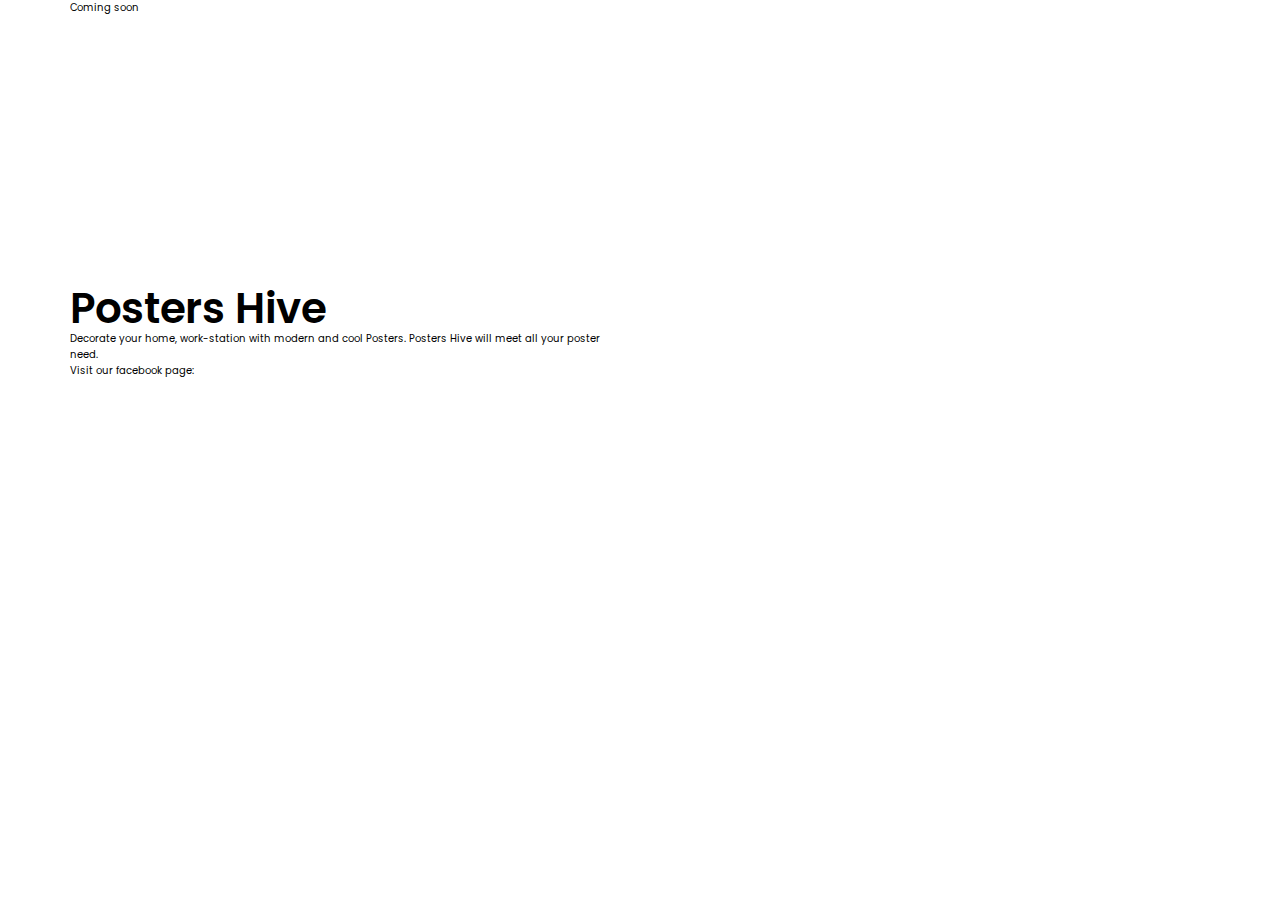
==== index.html @ d9362ae5 "Update index.html" ====
<!DOCTYPE html>
<html lang="en">
<head>
	<meta charset="UTF-8">
	<meta http-equiv="X-UA-Compatible" content="IE=edge">
	<meta name="viewport" content="width=device-width, initial-scale=1.0, maximum-scale=1.0" />
	<meta name="description" content="">
	<meta name="author" content="">
	<link rel="icon" href="#">
	<title>Posters-hive - Cooming Soon</title>

	<!-- CSS
	================================================== -->

	<!-- Main CSS -->
	<link rel="stylesheet" href="css/main/style.css" type="text/css" media="all" />

	<!-- Responsive CSS -->
	<link rel="stylesheet" href="css/main/responsive.css" type="text/css" media="all" />
</head>
<body>
	<!-- App Cooming Soon
	================================================== -->
	<section class="header">
		<div class="row">
			<div class="col-1-of-2">
				<div class="text-box">
					<span class="header_title--span">Coming soon</span>
					<h1 class="header_title">
						Posters Hive
					</h1>
					<p class="header_subtitle">Decorate your home, work-station with modern and cool Posters. Posters Hive will meet all your poster need.</p>
				</div>
				<div class="btn-box">
					<div class="btn-text">Visit our facebook page:</div>
					<div class="btn">
						<a href="https://www.facebook.com/postershive" target="_blank">
							<img src="images/btn.png" alt="">
						</a>
					</div>
				</div>
			</div>
				
		</div><!-- header -->
	</section>
</html>
---- css/main/style.css ----
/* --------------------------------------
=========================================

Posters Hive - E-commerce site
AUTHOR: SAYED MAHMUD RONI
VERSION: 1.00

=========================================
-----------------------------------------*/





/*============================
// GOOGLE FONT
==============================*/

@import url('https://fonts.googleapis.com/css?family=Arvo:700|Open+Sans:400,600|Poppins:600,700');

/*============================
// GLOBAL STYLES
==============================*/

/* 
0 - 600px :       PHONE
600px - 900px :   Tablet Potrait
900px - 1200px :  Tablet Landscape
[1200px - 1800px] is where normal styles apply

 */

*,
*::after,
*::before {
  margin: 0;
  padding: 0;
  -webkit-box-sizing: inherit;
          box-sizing: inherit;
}

html {
  font-size: 62.5%;
  font-family: "Poppins";
}

body {
  -webkit-box-sizing: border-box;
          box-sizing: border-box;
}


.row {
  max-width: 114rem;
  margin: 0 auto;
}
.row::after {
  content: "";
  display: table;
  clear: both;
}
.row:not(:last-child) {
  margin-bottom: 8rem;
}

.row .col-1-of-2 {
  width: calc( (100% - 6rem ) / 2 );
}
.row .col-1-of-3 {
  width: calc( (100% - 2 * 6rem ) / 3 );
}
.row .col-2-of-3 {
  width: calc( 2 * ((100% - 2 * 6rem ) / 3) + 6rem );
}
.row .col-1-of-4 {
  width: calc( (100% - 3 * 6rem ) / 4 );
}
.row .col-2-of-4 {
  width: calc( 2 * ((100% - 3 * 6rem ) / 4) + 6rem );
}
.row .col-3-of-4 {
  width: calc( 3 * ((100% - 3 * 6rem ) / 4) + ( 2 * 6rem ) );
}

.absCenter {
    position: absolute;
    top: 50%;
    left: 50%;
    transform: translate(-50%, -50%);
}

.clearfix::after {
  content: "";
  display: table;
  clear: both;
}

.header {
	height: 1vh;
	max-height: 100%;
}

.header_title {
	font-size: 4.2rem;
	font-weight: 600;
	line-height: 4.5rem;
	margin-top: 50%;
}


.img_box {
	height: 100%;
}
---- css/main/responsive.css ----
@media (max-width: 56.25em) {
  .row:not(:last-child) {
    margin-bottom: 6rem;
  }
}
@media (max-width: 56.25em) {
  .row {
    max-width: 50rem;
    padding: 0 3rem;
  }
}
.row [class^=col-] {
  float: left;
}
.row [class^=col-]:not(:last-child) {
  margin-right: 6rem;
}
@media (max-width: 56.25em) {
  .row [class^=col-]:not(:last-child) {
    margin-right: 0;
    margin-bottom: 6rem;
  }
}
@media (max-width: 56.25em) {
  .row [class^=col-] {
    width: 100% !important;
  }
}
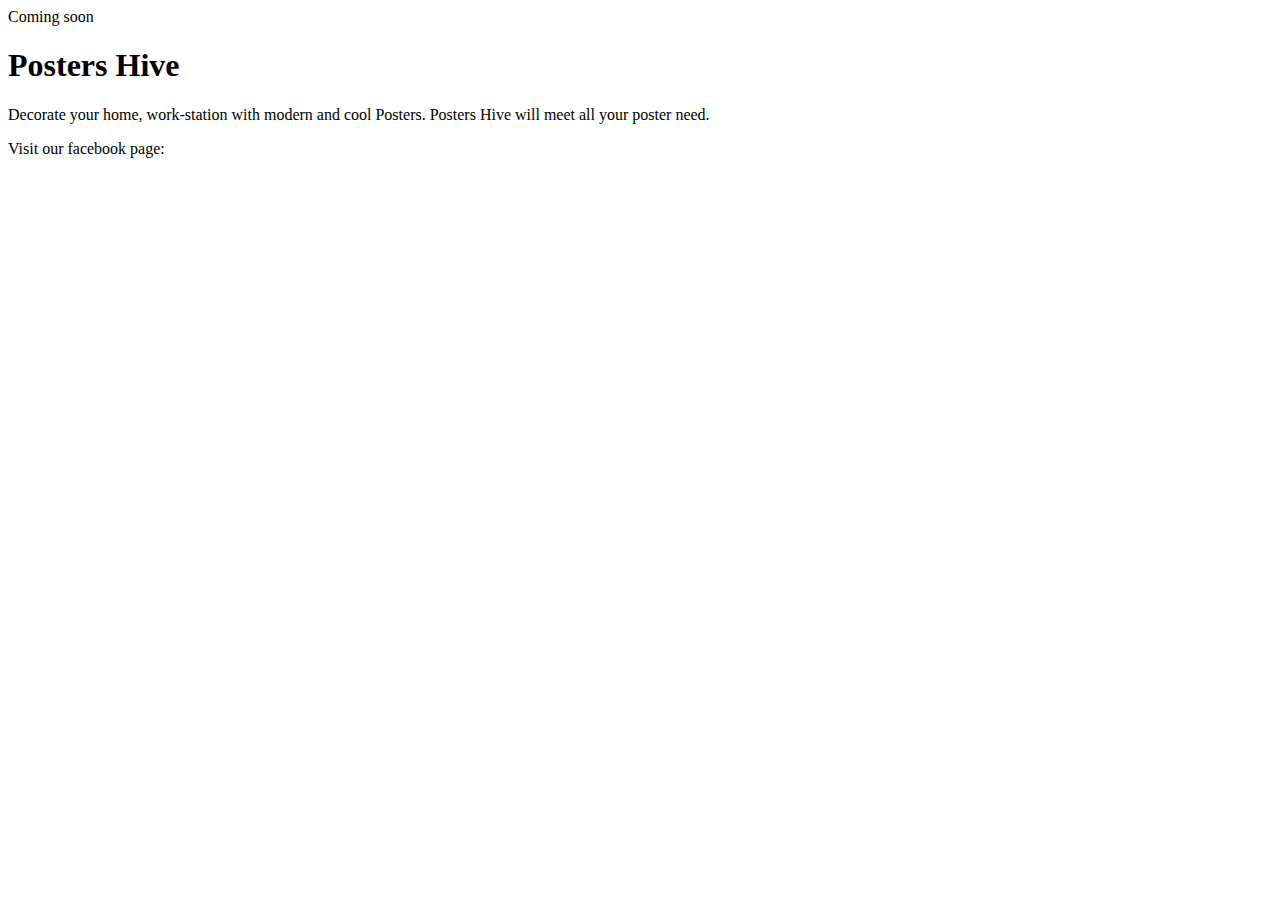
==== commit 4cd282c3: "Update index.html" ====
--- a/index.html
+++ b/index.html
@@ -13,10 +13,10 @@
 	================================================== -->
 
 	<!-- Main CSS -->
-	<link rel="stylesheet" href="css/main/style.css" type="text/css" media="all" />
+	<link rel="stylesheet" href="https://postershive.com/css/main/style.css" type="text/css" media="all" />
 
 	<!-- Responsive CSS -->
-	<link rel="stylesheet" href="css/main/responsive.css" type="text/css" media="all" />
+	<link rel="stylesheet" href="https://postershive.com/css/main/responsive.css" type="text/css" media="all" />
 </head>
 <body>
 	<!-- App Cooming Soon
@@ -35,7 +35,7 @@
 					<div class="btn-text">Visit our facebook page:</div>
 					<div class="btn">
 						<a href="https://www.facebook.com/postershive" target="_blank">
-							<img src="images/btn.png" alt="">
+							<img src="https://postershive.com/images/btn.png" alt="">
 						</a>
 					</div>
 				</div>
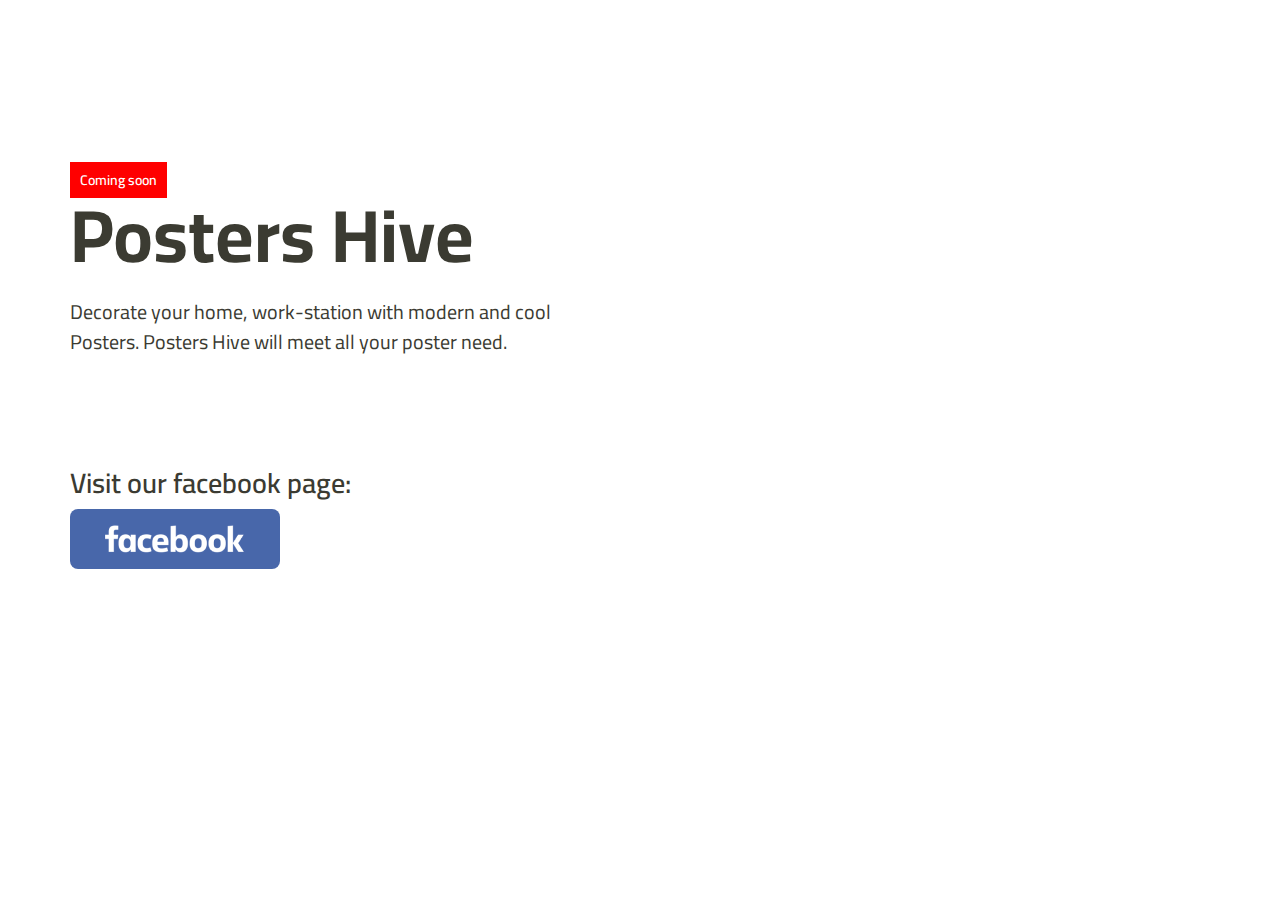
==== commit 8da8af3f: "Update index.html" ====
--- a/index.html
+++ b/index.html
@@ -13,10 +13,10 @@
 	================================================== -->
 
 	<!-- Main CSS -->
-	<link rel="stylesheet" href="https://postershive.com/css/main/style.css" type="text/css" media="all" />
+	<link rel="stylesheet" href="css/main/style.css" type="text/css" media="all" />
 
 	<!-- Responsive CSS -->
-	<link rel="stylesheet" href="https://postershive.com/css/main/responsive.css" type="text/css" media="all" />
+	<link rel="stylesheet" href="css/main/responsive.css" type="text/css" media="all" />
 </head>
 <body>
 	<!-- App Cooming Soon
@@ -35,7 +35,7 @@
 					<div class="btn-text">Visit our facebook page:</div>
 					<div class="btn">
 						<a href="https://www.facebook.com/postershive" target="_blank">
-							<img src="https://postershive.com/images/btn.png" alt="">
+							<img src="images/btn.png" alt="">
 						</a>
 					</div>
 				</div>
--- a/css/main/style.css
+++ b/css/main/style.css
@@ -0,0 +1,198 @@
+/* --------------------------------------
+=========================================
+
+Posters Hive - E-commerce site
+AUTHOR: SAYED MAHMUD RONI
+VERSION: 1.00
+
+=========================================
+-----------------------------------------*/
+
+
+
+
+
+/*============================
+// GOOGLE FONT
+==============================*/
+
+@import url('https://fonts.googleapis.com/css2?family=Cairo:wght@400;600;700&display=swap');
+
+/*============================
+// GLOBAL STYLES
+==============================*/
+
+/* 
+0 - 600px :       PHONE
+600px - 900px :   Tablet Potrait
+900px - 1200px :  Tablet Landscape
+[1200px - 1800px] is where normal styles apply
+
+ */
+
+*,
+*::after,
+*::before {
+  margin: 0;
+  padding: 0;
+  -webkit-box-sizing: inherit;
+          box-sizing: inherit;
+}
+
+html {
+  font-size: 62.5%;
+  font-family: "Cairo";
+}
+
+body {
+  -webkit-box-sizing: border-box;
+          box-sizing: border-box;
+}
+
+
+
+.row {
+  max-width: 114rem;
+  margin: 0 auto;
+}
+.row::after {
+  content: "";
+  display: table;
+  clear: both;
+}
+.row:not(:last-child) {
+  margin-bottom: 8rem;
+}
+
+.row .col-1-of-2 {
+  width: calc( (100% - 6rem ) / 2 );
+}
+.row .col-1-of-3 {
+  width: calc( (100% - 2 * 6rem ) / 3 );
+}
+.row .col-2-of-3 {
+  width: calc( 2 * ((100% - 2 * 6rem ) / 3) + 6rem );
+}
+.row .col-1-of-4 {
+  width: calc( (100% - 3 * 6rem ) / 4 );
+}
+.row .col-2-of-4 {
+  width: calc( 2 * ((100% - 3 * 6rem ) / 4) + 6rem );
+}
+.row .col-3-of-4 {
+  width: calc( 3 * ((100% - 3 * 6rem ) / 4) + ( 2 * 6rem ) );
+}
+
+.absCenter {
+    position: absolute;
+    top: 50%;
+    left: 50%;
+    transform: translate(-50%, -50%);
+}
+
+.clearfix::after {
+  content: "";
+  display: table;
+  clear: both;
+}
+
+.header {
+	height: 100vh;
+	max-height: 100%;
+  background-image: url("../../images/12.png");
+  background-position: right;
+  background-repeat: no-repeat;
+  background-attachment: fixed;
+  background-size: cover;
+}
+
+.text-box {
+  margin-top: 30%;
+}
+
+.header_title, .header_subtitle, .btn-text {
+  color: #3B3B32;
+}
+
+.header_title {
+	font-size: 7.4rem;
+	font-weight: 700;
+	line-height: 6.4rem;
+  margin-bottom: 3rem;
+}
+
+.header_title--span {
+  font-size: 1.4rem;
+  line-height: 1.6rem;
+  font-weight: 600;
+  background-color: red;
+  color: #ffffff;
+  padding: 1rem;
+  margin-bottom: 0.5rem;
+  display: inline-block;
+}
+
+
+.header_subtitle {
+  font-size: 2rem;
+  line-height: 3rem;
+  font-weight: 400;
+}
+
+.btn-box {
+  margin-top: 10rem;
+}
+
+.btn-text {
+  font-size: 2.8rem;
+  font-weight: 600;
+}
+
+.btn {
+  height: 6rem;
+  width: 21rem;
+  background-color: #4867AA;
+  border-radius: 8px;
+  text-align: center;
+  margin-top: ;
+}
+
+.btn img {
+  width: 14,4rem;
+  max-width: 100%;
+  margin-top: 1.1rem;
+  margin-bottom: 1.1rem;
+}
+
+
+
+
+
+
+
+
+
+
+
+
+
+
+
+
+
+
+
+
+
+
+
+
+
+
+
+
+
+
+
+
+
--- a/css/main/responsive.css
+++ b/css/main/responsive.css
@@ -0,0 +1,28 @@
+@media (max-width: 56.25em) {
+  .row:not(:last-child) {
+    margin-bottom: 6rem;
+  }
+}
+@media (max-width: 56.25em) {
+  .row {
+    max-width: 50rem;
+    padding: 0 3rem;
+  }
+}
+.row [class^=col-] {
+  float: left;
+}
+.row [class^=col-]:not(:last-child) {
+  margin-right: 6rem;
+}
+@media (max-width: 56.25em) {
+  .row [class^=col-]:not(:last-child) {
+    margin-right: 0;
+    margin-bottom: 6rem;
+  }
+}
+@media (max-width: 56.25em) {
+  .row [class^=col-] {
+    width: 100% !important;
+  }
+}